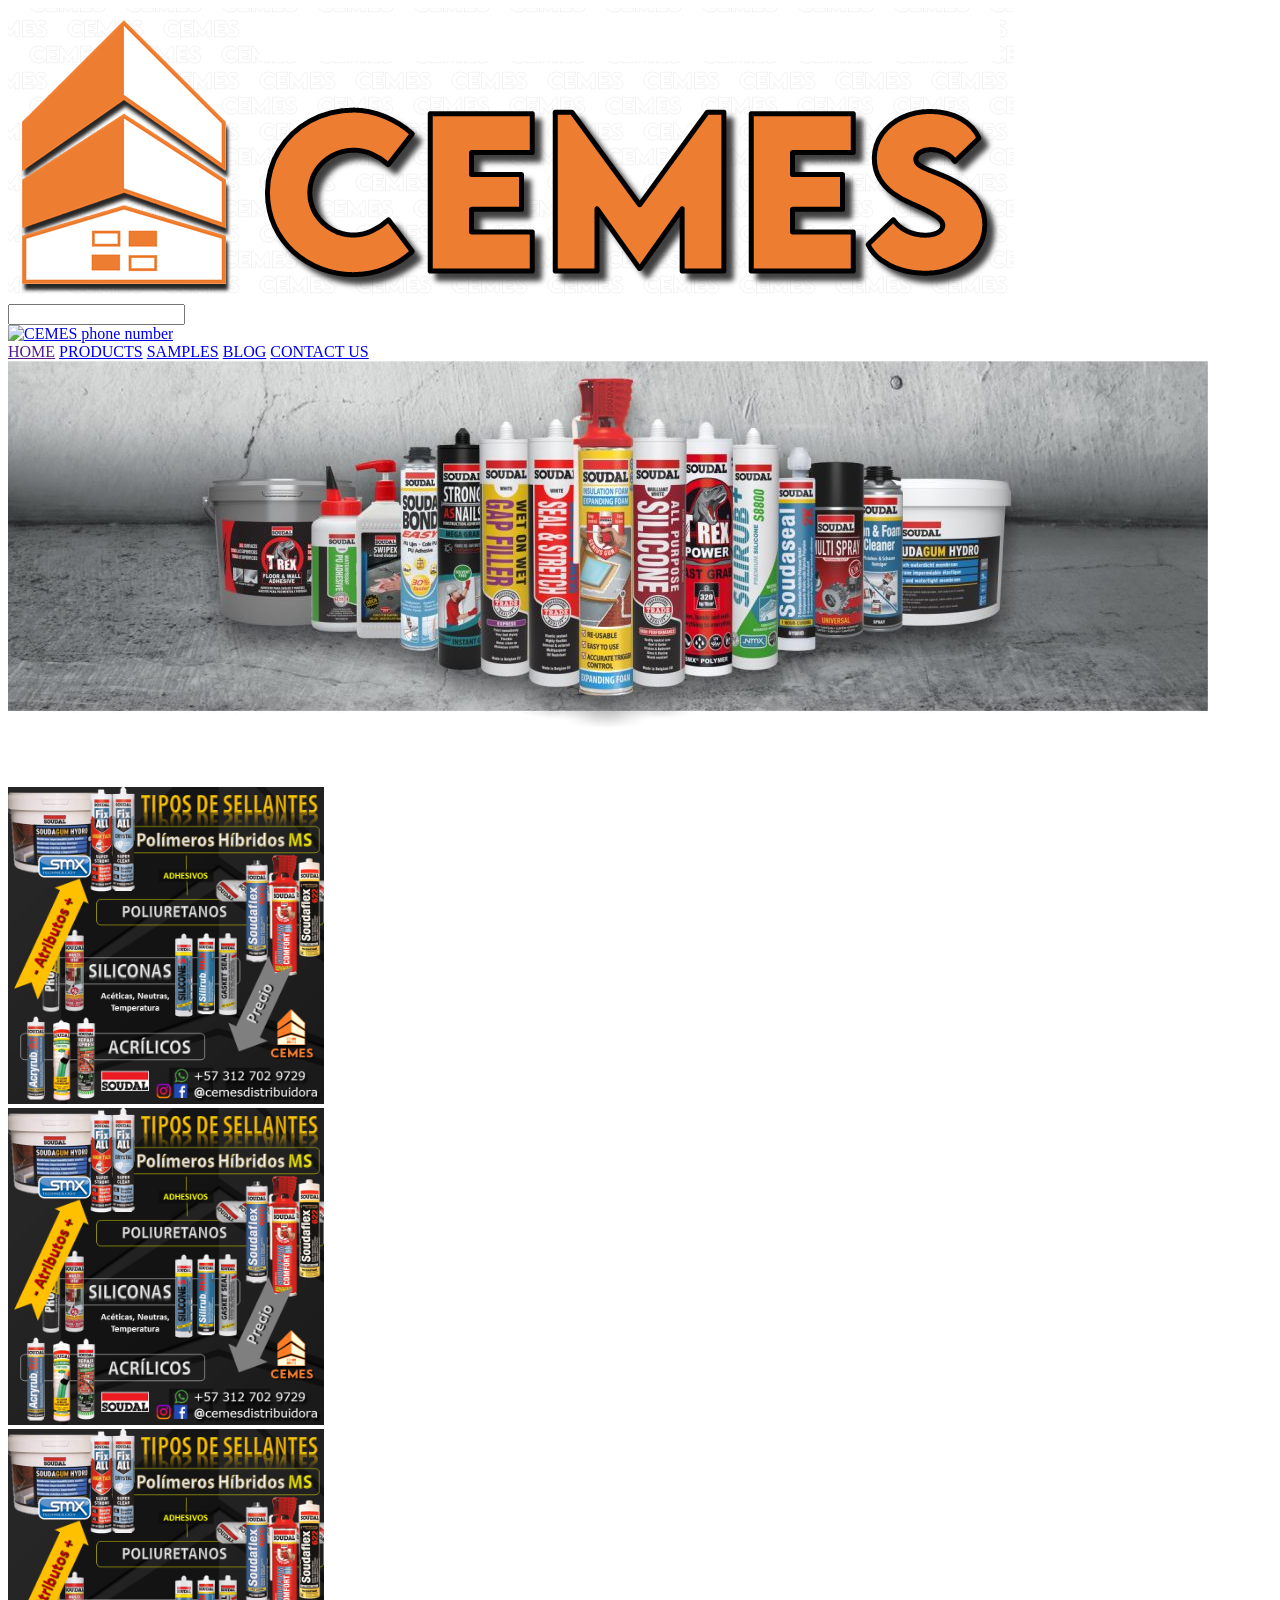
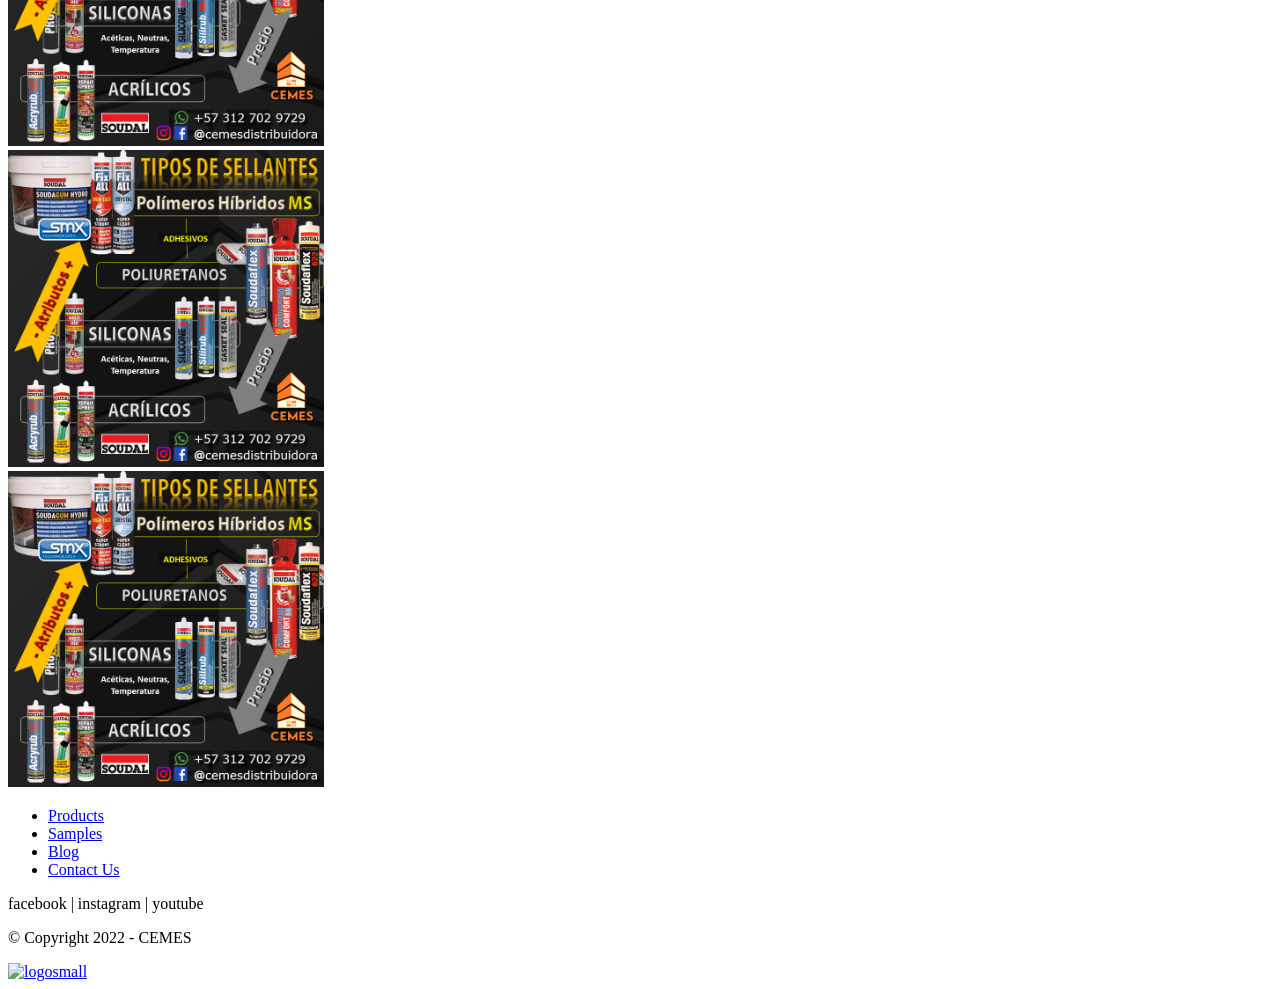
==== cemes/index.html @ 6c23ff7f "W10 - Personal Site HTML" ====
<!DOCTYPE html>
<html lang="en">
<head>
    <meta charset="UTF-8">
    <meta http-equiv="X-UA-Compatible" content="IE=edge">
    <meta name="viewport" content="width=device-width, initial-scale=1.0">
    <link rel="stylesheet" href="styles/site.css">
    <title>CEMES</title>
</head>
<body>
    <header>
        <img id="logo" src="images/logo.png" alt="CEMES">
        <form>
            <input type="text">
        </form>
        <section>
            <a href="http://wa.me/573127029729"><img src="images/cemesphone.png" alt="CEMES phone number"></a>            
        </section>
    </header>
    <nav>
        <a id="actual" href="">HOME</a>
        <a href="products.html">PRODUCTS</a>
        <a href="samples.html">SAMPLES</a>
        <a href="blog.html">BLOG</a>
        <a href="contactus.html">CONTACT US</a>
    </nav>
    <main>
        <section>
            <img src="images/ProductRange-1200x368.jpg" alt="">
        </section>
        <section class="offer">
            <article><img src="images/offert.jpg" alt="" width="25%"></article>
            <article><img src="images/offert.jpg" alt="" width="25%"></article>
            <article><img src="images/offert.jpg" alt="" width="25%"></article>
        </section>
        <section class="show">
            <article><img src="images/Sealants.png" alt="" width="25%"></article>
            <article><img src="images/Sealants.png" alt="" width="25%"></article>
            <article><img src="images/Sealants.png" alt="" width="25%"></article>
            <article><img src="images/Sealants.png" alt="" width="25%"></article>
            <article><img src="images/Sealants.png" alt="" width="25%"></article>
        </section>
    </main>
    <footer>
        <section>
            <ul>
                <li><a href="products.html">Products</a></li>
                <li><a href="samples.html">Samples</a></li>
                <li><a href="blog.html">Blog</a></li>
                <li><a href="contactus.html">Contact Us</a></li>
            </ul>
        </section>
        <section>
            <p> </p>
            <p>facebook | instagram | youtube </p>
            <p></p>
            <p>&copy; Copyright 2022 - CEMES</p>
        </section>
        <section class="logo">
            <a href="index.html"><img src="images/logosmall.png" alt="logosmall"></a>
        </section>
    </footer>
</body>
</html>
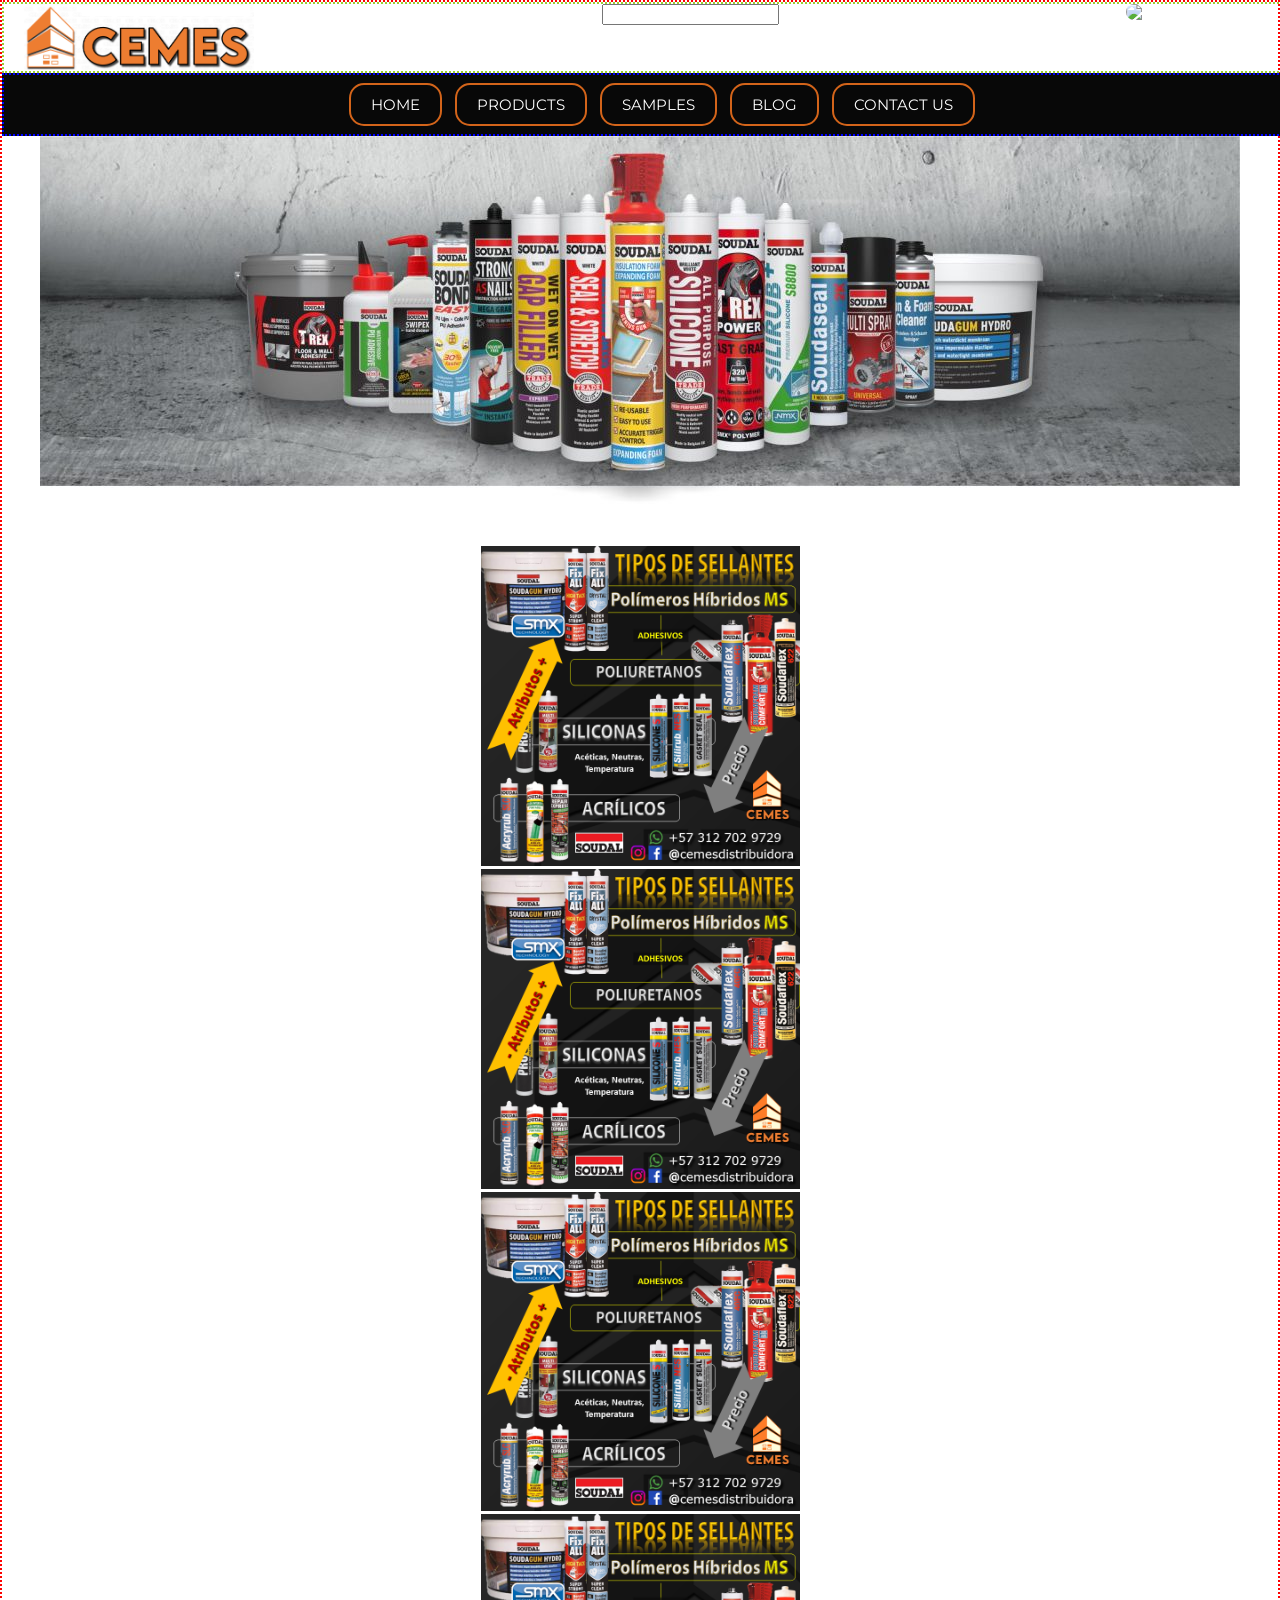
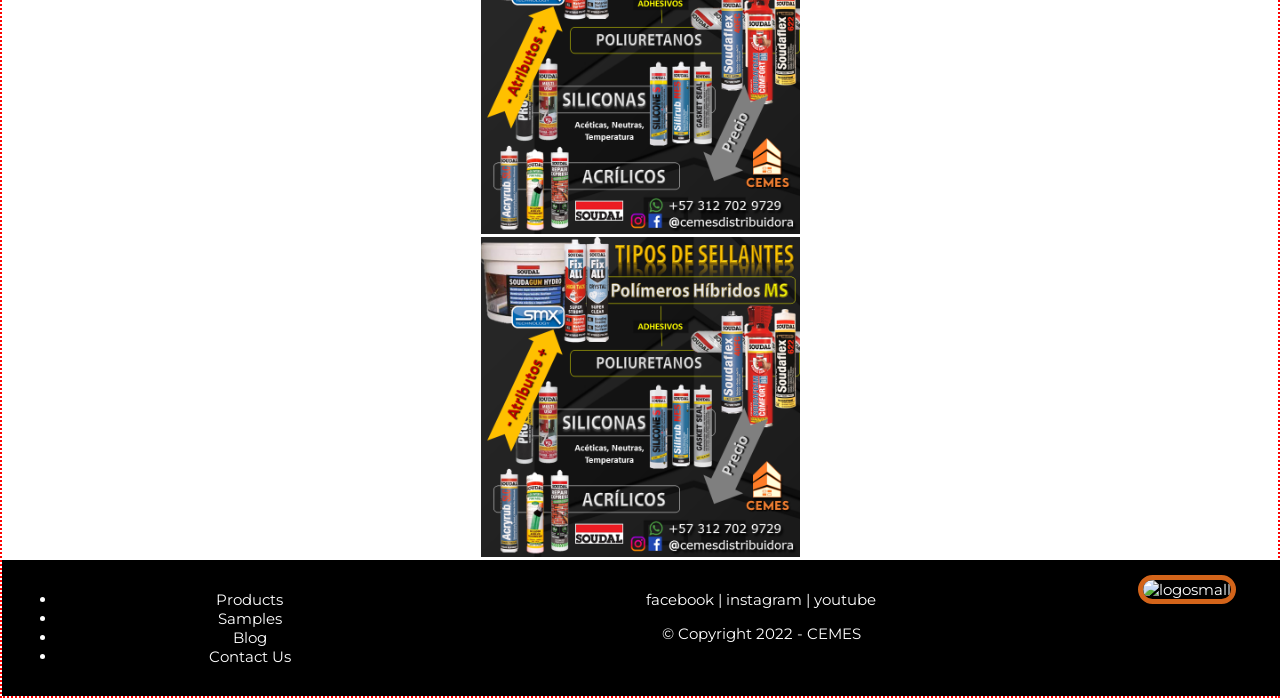
==== commit b2a6f2ea: "Update index.html" ====
--- a/cemes/index.html
+++ b/cemes/index.html
@@ -18,7 +18,7 @@
         </section>
     </header>
     <nav>
-        <a id="actual" href="">HOME</a>
+        <a id="actual" href="index.html">HOME</a>
         <a href="products.html">PRODUCTS</a>
         <a href="samples.html">SAMPLES</a>
         <a href="blog.html">BLOG</a>
@@ -61,4 +61,4 @@
         </section>
     </footer>
 </body>
-</html>+</html>
--- a/cemes/styles/site.css
+++ b/cemes/styles/site.css
@@ -0,0 +1,89 @@
+@import url('https://fonts.googleapis.com/css2?family=Montserrat&family=Prompt:wght@600&display=swap'); 
+
+body{
+  background-color: #ffffff; /*  */
+  font-family: 'Montserrat', Arial, sans-serif;
+  font-size: 10px;
+  margin: 0;
+  padding: 0;
+  border: dotted 2px red;
+  size: 1em;
+}
+header {
+  display: flex;
+  justify-content: space-between;
+  text-align: center;
+  width: 100%;
+  border: dotted 2px yellowgreen;
+  vertical-align: middle;
+}
+header p {
+  font-size: 1em;
+}
+header section img{
+  border-radius: 30px;
+  margin-right: 20px;
+}
+nav {
+  width: 100%;
+  border: dotted 2px blue;
+  display: block;    
+  background-color: rgb(8, 8, 8);
+  padding: 20px;
+  text-align: center;
+}
+nav a{
+  padding: 10px 20px;
+  text-decoration: none;
+  font-size: 1.5em;
+  border: solid 2px rgb(211, 100, 26);
+  border-radius: 15px;
+  margin: 0 5px;
+  color:white;
+}
+nav a #actual{
+  background-color: rgb(211, 100, 26);
+  border: solid 2px rgb(211, 100, 26);
+  color:black;
+}
+nav a:hover {
+  background-color: rgb(211, 100, 26);
+  border: solid 2px rgb(211, 100, 26);
+  color:black;
+}
+main  {
+  width: 100%;
+  text-align: center;
+}
+main section .offer{
+  display: flex;
+}
+main section .show{
+  display: grid;
+  grid-template-columns: repeat (5, 1fr);
+}
+footer{
+  background-color: black;
+  width: 100%;
+  display: grid;
+  grid-template-columns: 2fr 3fr 1fr;
+  color:#ffffff;
+  font-size: 1.5em;
+  text-align: center;
+  padding: 15px;
+}
+footer img{
+  width: 100px;
+  height: 100px;
+  border:rgb(211, 100, 26) 5px solid;
+  border-radius: 55px;
+  /*margin: 30px;*/
+}
+a{
+  text-decoration: none;
+  color: white;
+}
+#logo {
+  width: 230px;
+  padding-left: 20px;
+}
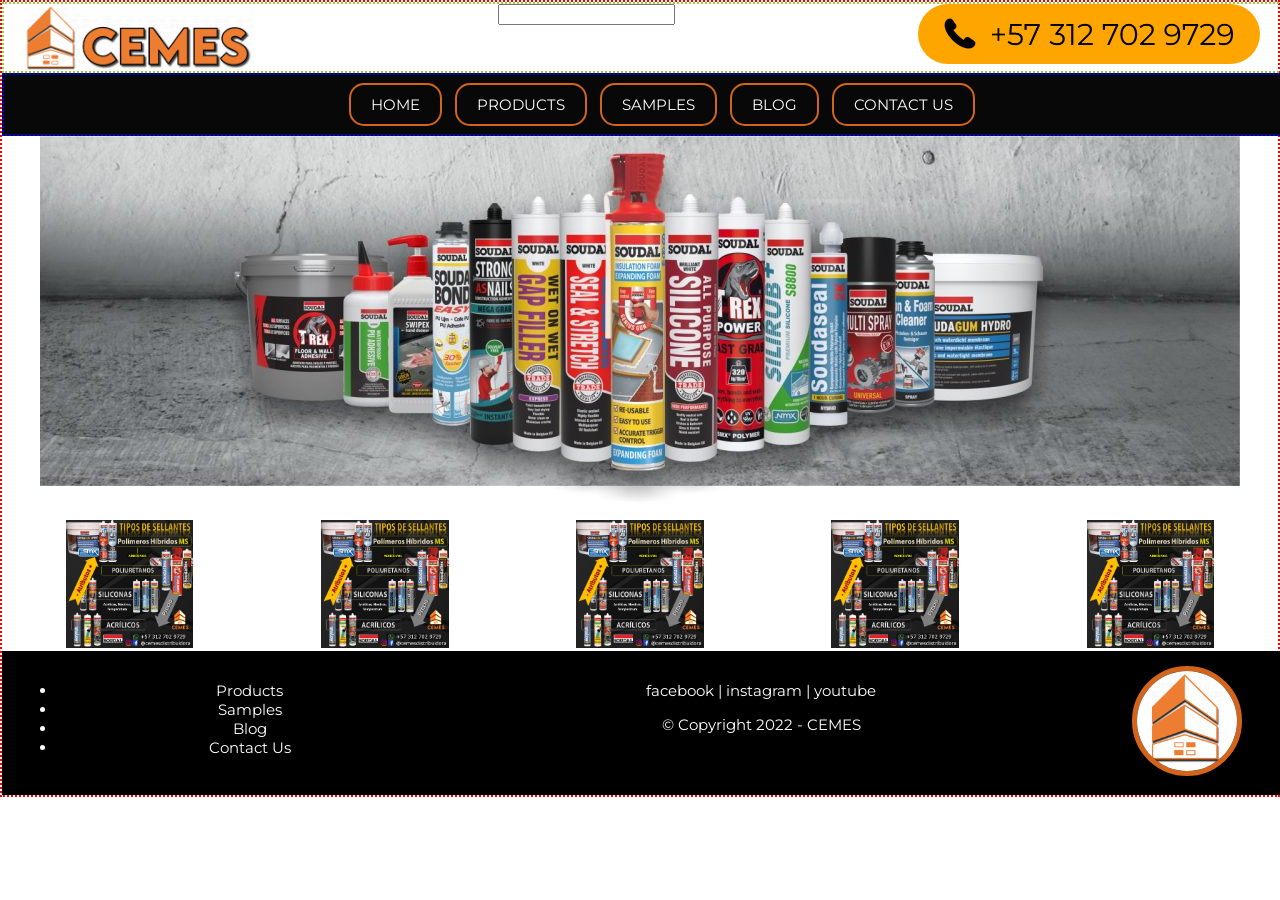
==== commit cefab19e: "W10 - Personal site" ====
--- a/cemes/index.html
+++ b/cemes/index.html
@@ -28,18 +28,18 @@
         <section>
             <img src="images/ProductRange-1200x368.jpg" alt="">
         </section>
-        <section class="offer">
-            <article><img src="images/offert.jpg" alt="" width="25%"></article>
-            <article><img src="images/offert.jpg" alt="" width="25%"></article>
-            <article><img src="images/offert.jpg" alt="" width="25%"></article>
-        </section>
-        <section class="show">
-            <article><img src="images/Sealants.png" alt="" width="25%"></article>
-            <article><img src="images/Sealants.png" alt="" width="25%"></article>
-            <article><img src="images/Sealants.png" alt="" width="25%"></article>
-            <article><img src="images/Sealants.png" alt="" width="25%"></article>
-            <article><img src="images/Sealants.png" alt="" width="25%"></article>
-        </section>
+        <div class="offer">
+            <article><img src="images/offert.jpg" alt="" width="50%"></article>
+            <article><img src="images/offert.jpg" alt="" width="50%"></article>
+            <article><img src="images/offert.jpg" alt="" width="50%"></article>
+        </div>
+        <div class="show">
+            <article><img src="images/Sealants.png" alt="" width="50%"></article>
+            <article><img src="images/Sealants.png" alt="" width="50%"></article>
+            <article><img src="images/Sealants.png" alt="" width="50%"></article>
+            <article><img src="images/Sealants.png" alt="" width="50%"></article>
+            <article><img src="images/Sealants.png" alt="" width="50%"></article>
+        </div>
     </main>
     <footer>
         <section>
--- a/cemes/styles/site.css
+++ b/cemes/styles/site.css
@@ -55,12 +55,13 @@
   width: 100%;
   text-align: center;
 }
-main section .offer{
+main .offer{
   display: flex;
+  justify-content: space-between;
 }
-main section .show{
+main .show{
   display: grid;
-  grid-template-columns: repeat (5, 1fr);
+  grid-template-columns: repeat(5, 1fr);
 }
 footer{
   background-color: black;
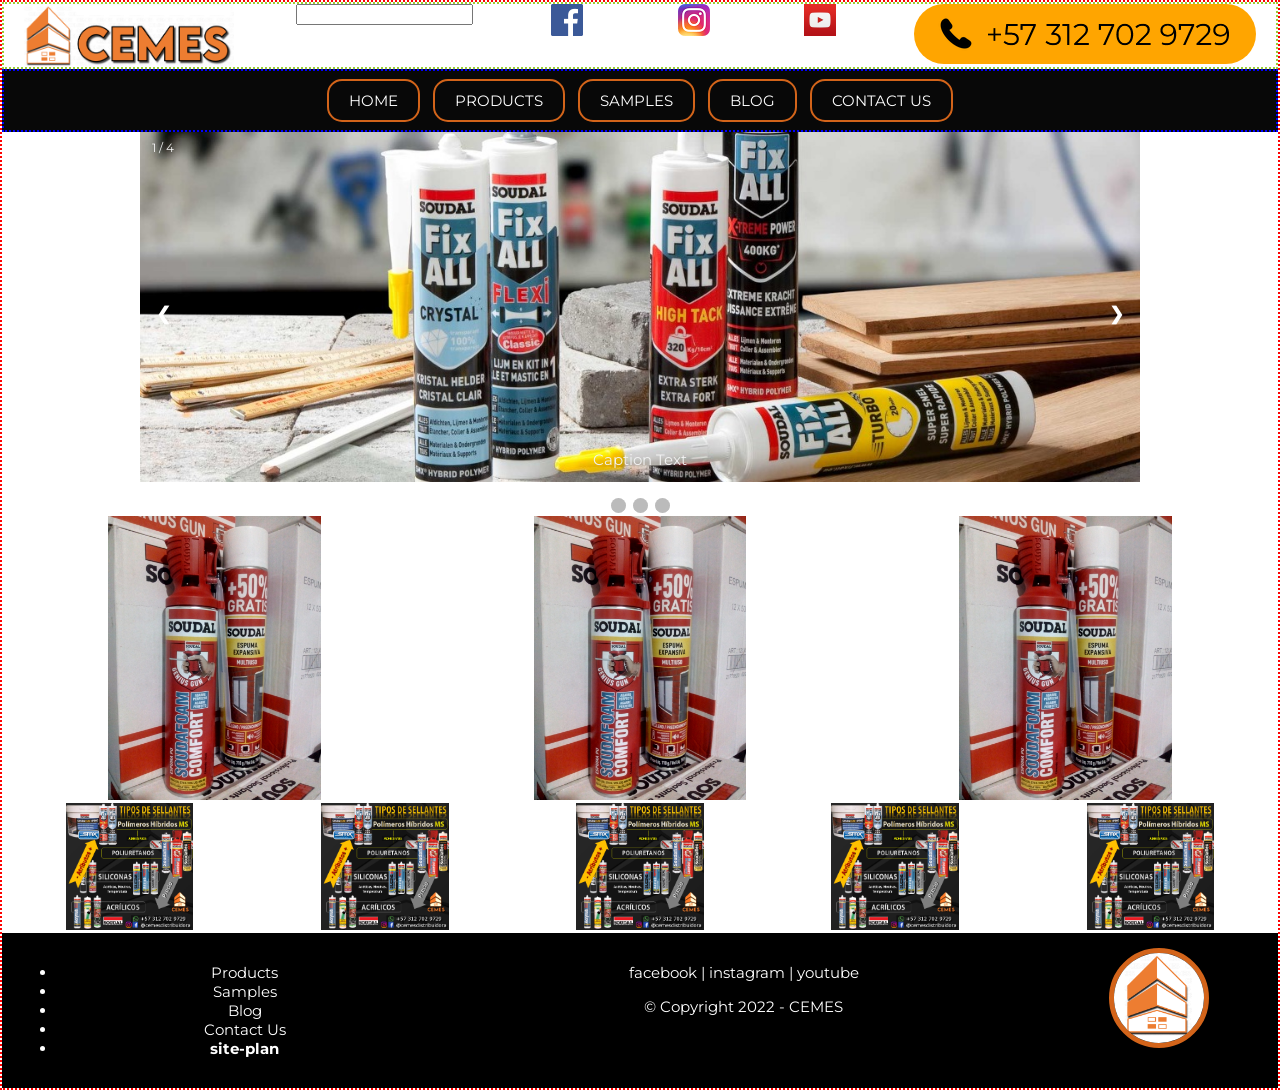
==== commit e1542f27: "W12 - Web component" ====
--- a/cemes/index.html
+++ b/cemes/index.html
@@ -13,21 +13,64 @@
         <form>
             <input type="text">
         </form>
+        <a><img class="networks" src="images/fb.png" alt="facebook"></a>
+        <a><img class="networks" src="images/instagram.png" alt="Instagram"></a>
+        <a><img class="networks" src="images/youtube.png" alt="Youtube"></a>
         <section>
             <a href="http://wa.me/573127029729"><img src="images/cemesphone.png" alt="CEMES phone number"></a>            
         </section>
     </header>
     <nav>
-        <a id="actual" href="index.html">HOME</a>
+        <a id="actual" href="">HOME</a>
         <a href="products.html">PRODUCTS</a>
         <a href="samples.html">SAMPLES</a>
         <a href="blog.html">BLOG</a>
         <a href="contactus.html">CONTACT US</a>
     </nav>
     <main>
-        <section>
+        <!--/ section>
             <img src="images/ProductRange-1200x368.jpg" alt="">
-        </section>
+        </section /-->
+         <!-- Slideshow container -->
+    <div class="slideshow-container">
+
+        <!-- Full-width images with number and caption text -->
+        <div class="mySlides fade">
+        <div class="numbertext">1 / 4</div>
+        <img src="images/fixall00.jpg" style="width:100%">
+        <div class="text">Caption Text</div>
+        </div>
+
+        <div class="mySlides fade">
+        <div class="numbertext">2 / 4</div>
+        <img src="images/fixall01.png" style="width:100%">
+        <div class="text">Caption Text</div>
+        </div>
+    
+        <div class="mySlides fade">
+        <div class="numbertext">3 / 4</div>
+        <img src="images/fixall03.png" style="width:100%">
+        <div class="text">Caption Two</div>
+        </div>
+    
+        <div class="mySlides fade">
+        <div class="numbertext">4 / 4</div>
+        <img src="images/fixall02.png" style="width:100%">
+        <div class="text">Caption Three</div>
+        </div>
+    
+        <!-- Next and previous buttons -->
+        <a class="prev" onclick="plusSlides(-1)">&#10094;</a>
+        <a class="next" onclick="plusSlides(1)">&#10095;</a>
+    </div>
+    <br>
+    
+    <!-- The dots/circles -->
+    <div style="text-align:center">
+        <span class="dot" onclick="currentSlide(1)"></span>
+        <span class="dot" onclick="currentSlide(2)"></span>
+        <span class="dot" onclick="currentSlide(3)"></span>
+    </div> 
         <div class="offer">
             <article><img src="images/offert.jpg" alt="" width="50%"></article>
             <article><img src="images/offert.jpg" alt="" width="50%"></article>
@@ -48,6 +91,8 @@
                 <li><a href="samples.html">Samples</a></li>
                 <li><a href="blog.html">Blog</a></li>
                 <li><a href="contactus.html">Contact Us</a></li>
+                <li><a href="site-plan.html"><b>site-plan</b></a></li>
+
             </ul>
         </section>
         <section>
@@ -60,5 +105,23 @@
             <a href="index.html"><img src="images/logosmall.png" alt="logosmall"></a>
         </section>
     </footer>
+
+    <script>
+        let slideIndex = 0;
+        showSlides();
+        
+        function showSlides() {
+          let i;
+          let slides = document.getElementsByClassName("mySlides");
+          for (i = 0; i < slides.length; i++) {
+            slides[i].style.display = "none";
+          }
+          slideIndex++;
+          if (slideIndex > slides.length) {slideIndex = 1}
+          slides[slideIndex-1].style.display = "block";
+          setTimeout(showSlides, 2000); // Change image every 2 seconds
+        } 
+        </script>
+        
 </body>
-</html>
+</html>
--- a/cemes/styles/site.css
+++ b/cemes/styles/site.css
@@ -1,4 +1,5 @@
 @import url('https://fonts.googleapis.com/css2?family=Montserrat&family=Prompt:wght@600&display=swap'); 
+@import url('https://fonts.googleapis.com/css2?family=Maven+Pro:wght@700&family=Montserrat&family=Prompt:wght@600&display=swap');
 
 body{
   background-color: #ffffff; /*  */
@@ -19,6 +20,9 @@
 }
 header p {
   font-size: 1em;
+}
+.networks {
+  width: 50%;
 }
 header section img{
   border-radius: 30px;
@@ -63,6 +67,10 @@
   display: grid;
   grid-template-columns: repeat(5, 1fr);
 }
+main section {
+  size: 2em;
+  width: 100%;
+}
 footer{
   background-color: black;
   width: 100%;
@@ -88,3 +96,95 @@
   width: 230px;
   padding-left: 20px;
 }
+
+* {box-sizing:border-box}
+
+/* Slideshow container */
+.slideshow-container {
+  max-width: 1000px;
+  position: relative;
+  margin: auto;
+}
+
+/* Hide the images by default */
+.mySlides {
+  display: none;
+}
+
+/* Next & previous buttons */
+.prev, .next {
+  cursor: pointer;
+  position: absolute;
+  top: 50%;
+  width: auto;
+  margin-top: -22px;
+  padding: 16px;
+  color: white;
+  font-weight: bold;
+  font-size: 18px;
+  transition: 0.6s ease;
+  border-radius: 0 3px 3px 0;
+  user-select: none;
+}
+.prev {
+  left: 0;
+  border-radius: 3px 0 0 3px;
+}
+
+/* Position the "next button" to the right */
+.next {
+  right: 0;
+  border-radius: 3px 0 0 3px;
+}
+
+/* On hover, add a black background color with a little bit see-through */
+.prev:hover, .next:hover {
+  background-color: rgba(0,0,0,0.8);
+}
+
+/* Caption text */
+.text {
+  color: #f2f2f2;
+  font-size: 15px;
+  padding: 8px 12px;
+  position: absolute;
+  bottom: 8px;
+  width: 100%;
+  text-align: center;
+}
+
+/* Number text (1/3 etc) */
+.numbertext {
+  color: #f2f2f2;
+  font-size: 12px;
+  padding: 8px 12px;
+  position: absolute;
+  top: 0;
+}
+
+/* The dots/bullets/indicators */
+.dot {
+  cursor: pointer;
+  height: 15px;
+  width: 15px;
+  margin: 0 2px;
+  background-color: #bbb;
+  border-radius: 50%;
+  display: inline-block;
+  transition: background-color 0.6s ease;
+}
+
+.active, .dot:hover {
+  background-color: #717171;
+}
+
+/* Fading animation */
+.fade {
+  animation-name: fade;
+  animation-duration: 1.5s;
+}
+
+@keyframes fade {
+  from {opacity: .4}
+  to {opacity: 1}
+}
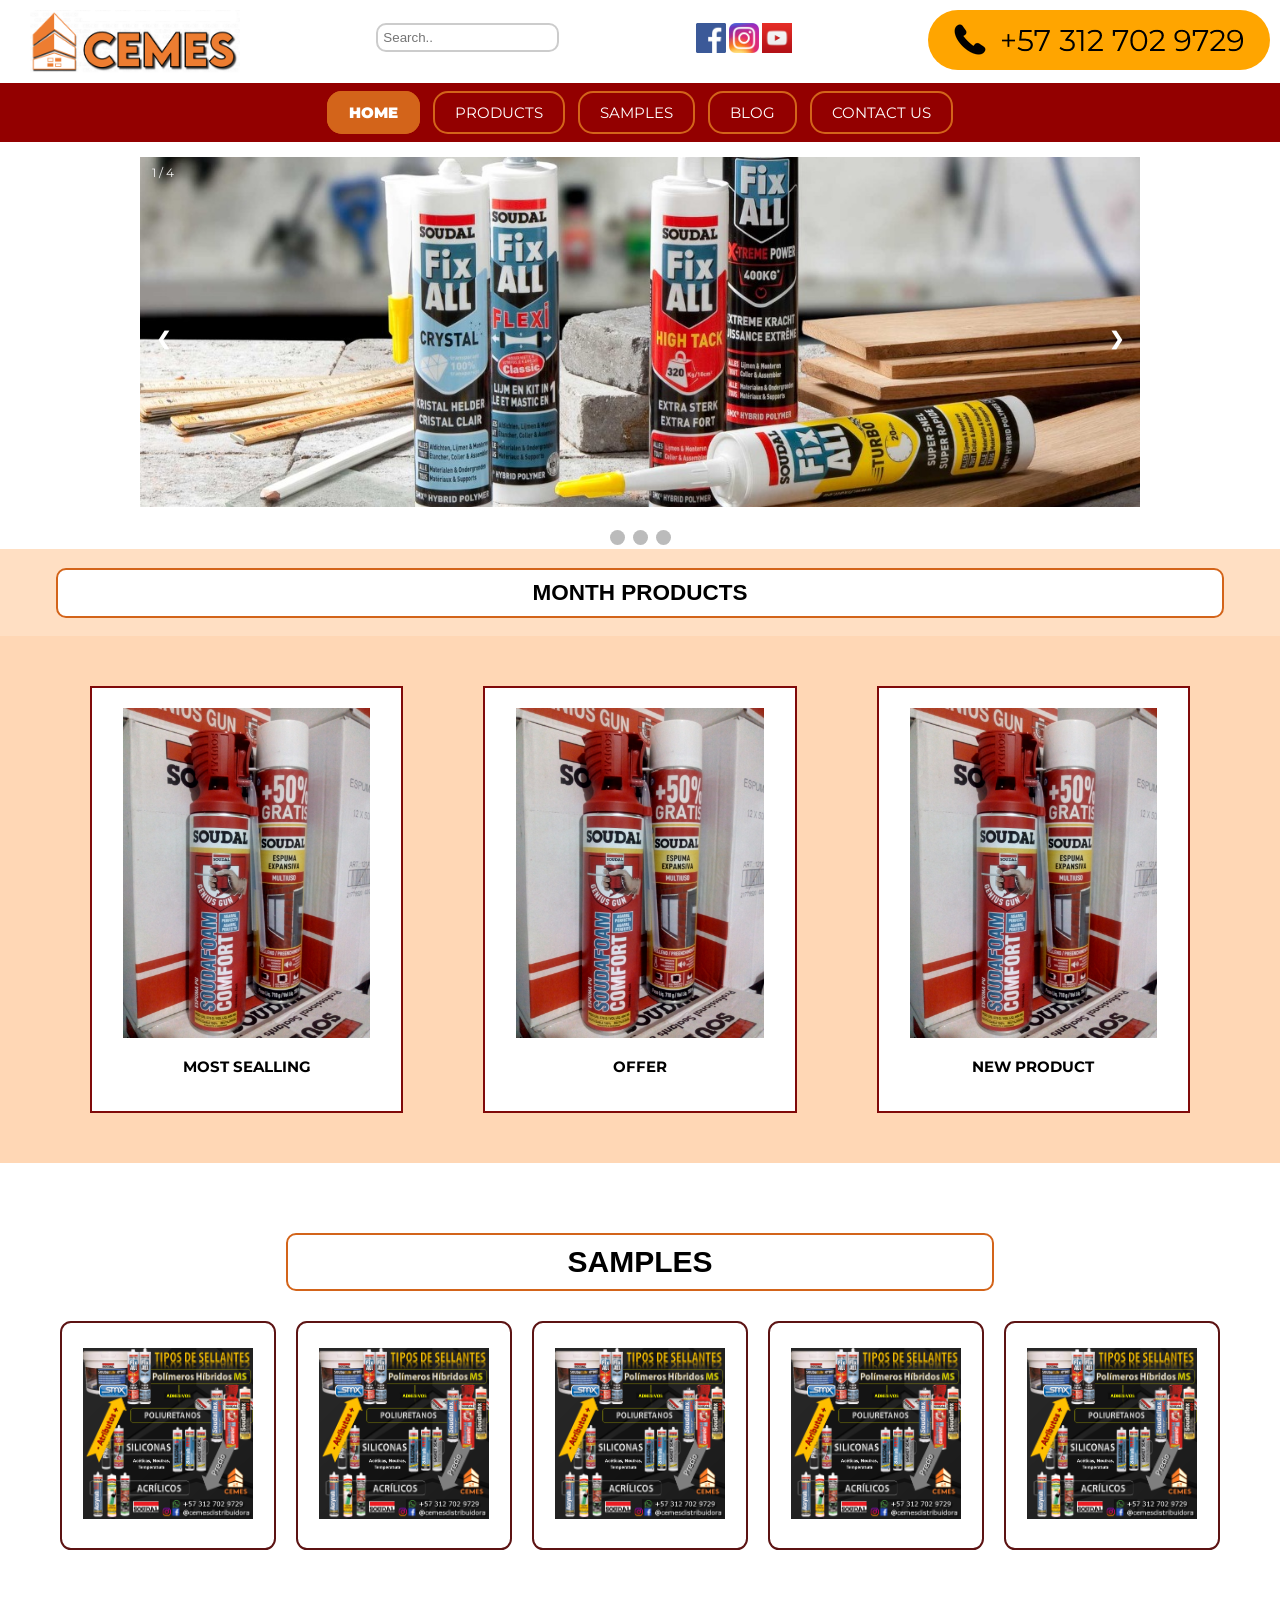
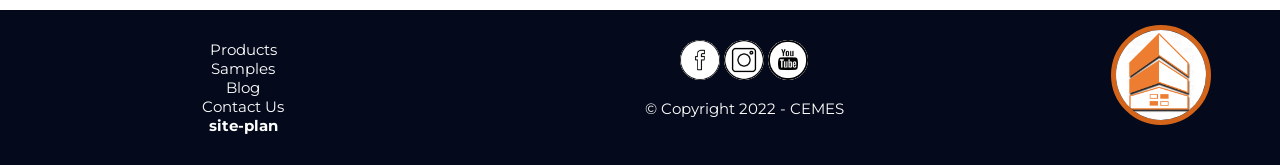
==== commit 4a515f60: "W12" ====
--- a/cemes/index.html
+++ b/cemes/index.html
@@ -10,12 +10,19 @@
 <body>
     <header>
         <img id="logo" src="images/logo.png" alt="CEMES">
-        <form>
-            <input type="text">
-        </form>
-        <a><img class="networks" src="images/fb.png" alt="facebook"></a>
-        <a><img class="networks" src="images/instagram.png" alt="Instagram"></a>
-        <a><img class="networks" src="images/youtube.png" alt="Youtube"></a>
+        <section><br>
+            <form> <!--/ https://www.w3schools.com/css/css_form.asp -->
+                <input type="text" name="search" placeholder="Search..">
+            </form>            
+        </section> 
+        <article><br>
+            <a href="https://www.facebook.com/cemesdistribuidora" target="_blank">
+                <img class="networks" src="images/fb.png" alt="facebook"></a>
+            <a href="https://www.instagram.com/cemesdistribuidora/" target="_blank">
+                <img class="networks" src="images/instagram.png" alt="Instagram"></a>
+            <a href="https://www.youtube.com/@cemesdistribuidora1459/videos" target="_blank">
+                <img class="networks" src="images/youtube.png" alt="Youtube"></a>
+        </article>       
         <section>
             <a href="http://wa.me/573127029729"><img src="images/cemesphone.png" alt="CEMES phone number"></a>            
         </section>
@@ -32,56 +39,70 @@
             <img src="images/ProductRange-1200x368.jpg" alt="">
         </section /-->
          <!-- Slideshow container -->
-    <div class="slideshow-container">
+         <p> </p>
+        <div class="slideshow-container">
 
-        <!-- Full-width images with number and caption text -->
-        <div class="mySlides fade">
-        <div class="numbertext">1 / 4</div>
-        <img src="images/fixall00.jpg" style="width:100%">
-        <div class="text">Caption Text</div>
+            <!-- Full-width images with number and caption text <div class="text">Caption Text</div> -->
+            <div class="mySlides fade">
+            <div class="numbertext">1 / 4</div>
+            <img src="images/fixall00.jpg" style="width:100%">
+            
+            </div>
+
+            <div class="mySlides fade">
+            <div class="numbertext">2 / 4</div>
+            <img src="images/fixall01.png" style="width:100%">
+            
+            </div>
+        
+            <div class="mySlides fade">
+            <div class="numbertext">3 / 4</div>
+            <img src="images/fixall03.png" style="width:100%">
+            
+            </div>
+        
+            <div class="mySlides fade">
+            <div class="numbertext">4 / 4</div>
+            <img src="images/fixall02.png" style="width:100%">
+            
+            </div>
+        
+            <!-- Next and previous buttons -->
+            <a class="prev" onclick="plusSlides(-1)">&#10094;</a>
+            <a class="next" onclick="plusSlides(1)">&#10095;</a>
         </div>
-
-        <div class="mySlides fade">
-        <div class="numbertext">2 / 4</div>
-        <img src="images/fixall01.png" style="width:100%">
-        <div class="text">Caption Text</div>
+        <br>        
+        <!-- The dots/circles -->
+        <div style="text-align:center">
+            <span class="dot" onclick="currentSlide(1)"></span>
+            <span class="dot" onclick="currentSlide(2)"></span>
+            <span class="dot" onclick="currentSlide(3)"></span>
+        </div> 
+        <section class="title1"><H1 class="text1" width="80%">MONTH PRODUCTS</H1></section>
+        
+        <div class="offer">
+            
+            <article class="offer1">
+                <img src="images/offert.jpg" alt="">
+                <p>MOST SEALLING</p>
+            </article>
+            <article class="offer1">
+                <img src="images/offert.jpg" alt="">
+                <p>OFFER</p>
+            </article>
+            <article class="offer1">
+                <img src="images/offert.jpg" alt="">
+                <P>NEW PRODUCT</P>
+            </article>
         </div>
-    
-        <div class="mySlides fade">
-        <div class="numbertext">3 / 4</div>
-        <img src="images/fixall03.png" style="width:100%">
-        <div class="text">Caption Two</div>
-        </div>
-    
-        <div class="mySlides fade">
-        <div class="numbertext">4 / 4</div>
-        <img src="images/fixall02.png" style="width:100%">
-        <div class="text">Caption Three</div>
-        </div>
-    
-        <!-- Next and previous buttons -->
-        <a class="prev" onclick="plusSlides(-1)">&#10094;</a>
-        <a class="next" onclick="plusSlides(1)">&#10095;</a>
-    </div>
-    <br>
-    
-    <!-- The dots/circles -->
-    <div style="text-align:center">
-        <span class="dot" onclick="currentSlide(1)"></span>
-        <span class="dot" onclick="currentSlide(2)"></span>
-        <span class="dot" onclick="currentSlide(3)"></span>
-    </div> 
-        <div class="offer">
-            <article><img src="images/offert.jpg" alt="" width="50%"></article>
-            <article><img src="images/offert.jpg" alt="" width="50%"></article>
-            <article><img src="images/offert.jpg" alt="" width="50%"></article>
-        </div>
-        <div class="show">
-            <article><img src="images/Sealants.png" alt="" width="50%"></article>
-            <article><img src="images/Sealants.png" alt="" width="50%"></article>
-            <article><img src="images/Sealants.png" alt="" width="50%"></article>
-            <article><img src="images/Sealants.png" alt="" width="50%"></article>
-            <article><img src="images/Sealants.png" alt="" width="50%"></article>
+        
+        <div class="show">           
+            <h1 class="text1">SAMPLES</h1> 
+            <article><img src="images/Sealants.png" alt="" width="80%"></article>
+            <article><img src="images/Sealants.png" alt="" width="80%"></article>
+            <article><img src="images/Sealants.png" alt="" width="80%"></article>
+            <article><img src="images/Sealants.png" alt="" width="80%"></article>
+            <article><img src="images/Sealants.png" alt="" width="80%"></article>
         </div>
     </main>
     <footer>
@@ -97,7 +118,11 @@
         </section>
         <section>
             <p> </p>
-            <p>facebook | instagram | youtube </p>
+            <p>
+                <a href="https://www.facebook.com/cemesdistribuidora" target="_blank"><img class="media" src="images/facebook2.png" alt="" width="51px" height="51px"></a> 
+                <a href=""  target="_blank"><img class="media" src="images/instagram2.png" alt="" width="51px" height="51px"></a> 
+                <a href="https://www.youtube.com/@cemesdistribuidora1459/videos" target="_blank"><img class="media" src="images/yt.png" alt="" width="30px" height="30px"></a> 
+            </p>
             <p></p>
             <p>&copy; Copyright 2022 - CEMES</p>
         </section>
@@ -119,7 +144,7 @@
           slideIndex++;
           if (slideIndex > slides.length) {slideIndex = 1}
           slides[slideIndex-1].style.display = "block";
-          setTimeout(showSlides, 2000); // Change image every 2 seconds
+          setTimeout(showSlides, 5000); // Change image every 5 seconds
         } 
         </script>
         
--- a/cemes/styles/site.css
+++ b/cemes/styles/site.css
@@ -1,5 +1,5 @@
 @import url('https://fonts.googleapis.com/css2?family=Montserrat&family=Prompt:wght@600&display=swap'); 
-@import url('https://fonts.googleapis.com/css2?family=Maven+Pro:wght@700&family=Montserrat&family=Prompt:wght@600&display=swap');
+@import url('https://fonts.googleapis.com/css2?family=Maven+Pro:wght@700&display=swap');
 
 body{
   background-color: #ffffff; /*  */
@@ -7,72 +7,155 @@
   font-size: 10px;
   margin: 0;
   padding: 0;
-  border: dotted 2px red;
+  /*border: dotted 2px red;*/
   size: 1em;
 }
 header {
+  margin: 10px;
   display: flex;
   justify-content: space-between;
   text-align: center;
   width: 100%;
-  border: dotted 2px yellowgreen;
+  /*border: dotted 2px yellowgreen;*/
   vertical-align: middle;
+}
+
+header input[type=text]{
+  background-image: url('searchicon.png');
+  border: 2px solid #ccc;
+  padding: 5px;
+  border-radius: 10px;
 }
 header p {
   font-size: 1em;
 }
 .networks {
-  width: 50%;
-}
+  width: 30px;
+}
+
 header section img{
   border-radius: 30px;
   margin-right: 20px;
 }
 nav {
   width: 100%;
-  border: dotted 2px blue;
+  /*border: dotted 2px blue;*/
   display: block;    
-  background-color: rgb(8, 8, 8);
+  background-color:#930000 ; /*rgb(8, 8, 8)*/
   padding: 20px;
-  text-align: center;
+  text-align: center;    
 }
 nav a{
   padding: 10px 20px;
   text-decoration: none;
   font-size: 1.5em;
-  border: solid 2px rgb(211, 100, 26);
+  border: solid 2px rgb(211, 100, 26); /* */
   border-radius: 15px;
   margin: 0 5px;
   color:white;
 }
-nav a #actual{
+#actual{
   background-color: rgb(211, 100, 26);
   border: solid 2px rgb(211, 100, 26);
-  color:black;
+  color:white;
+  font-weight: 900;
 }
 nav a:hover {
-  background-color: rgb(211, 100, 26);
+  background-color: #040a1c; /* rgb(211, 100, 26) */
+  border: solid 2px rgb(211, 100, 26); /* */
+  color: yellow; /* black;*/
+}
+main  {
+  width: 100%;
+  text-align: center;
+  font-size: 1.5em;
+}
+
+main section {
+  width: 100%;
+}
+.text1 {
+  font-family: 'Maven+Pro', Arial, sans-serif;
+  grid-column: 2/-2;
   border: solid 2px rgb(211, 100, 26);
-  color:black;
-}
-main  {
-  width: 100%;
-  text-align: center;
+  border-radius: 10px;
+  padding: 10px;
+  background-color: #ffffff;
+}
+.text2 {
+  font-family: 'Maven+Pro', Arial, sans-serif;
+  grid-column: 2/5;
+  border-radius: 20px;
+  text-align: justify;
+  padding: 0 10%;
 }
 main .offer{
   display: flex;
-  justify-content: space-between;
-}
-main .show{
+  justify-content: space-around;
+  background-color: #ffd7b5;
+  padding: 50px 50px;
+}
+.offer1 {
+  border: solid 2px rgb(128, 10, 10);
+  margin: 0 40px;
+  padding: 20px 0;  
+  background-color: #fff;
+
+}
+.offer1 P {
+  font-weight: 700;
+}
+.offer1 img {
+  width: 80%;
+}
+.show{
   display: grid;
   grid-template-columns: repeat(5, 1fr);
-}
-main section {
-  size: 2em;
-  width: 100%;
-}
+  padding: 50px 50px;
+}
+.show article {
+  border: solid 2px rgb(92, 19, 19);
+  border-radius: 5%;
+  padding: 25px 0;
+  grid-row: 2/3;
+  margin: 10px;
+  
+  
+}
+.title1 {
+  display: grid;
+  grid-template-columns: 1fr 10fr 1fr 10fr 1fr;
+  background-color: rgb(255, 215, 181, 80%);
+}
+main .prods {
+  display: grid;
+  grid-template-columns: 1fr 10fr 1fr 10fr 1fr;
+  background-color: rgb(4, 10, 28, 15%);
+}
+.prodR, .prodL {
+  background-color: rgb(231, 80, 35, 70%);
+  border-radius: 15px;
+  margin: 10px;
+  padding-right: 20px;
+}
+main .prodL {
+  grid-column: 2/3;
+}
+main .prodR {
+  grid-column: 4/5;
+}
+.prodL img, .prodR img {
+  float: left;
+  margin: 15px;
+  width: 50%;
+}
+.prodL p, .prodR p {
+  text-align: justify;
+}
+
+/*   ----- FOOTER  -----  */
 footer{
-  background-color: black;
+  background-color: #040a1c; /* black */
   width: 100%;
   display: grid;
   grid-template-columns: 2fr 3fr 1fr;
@@ -80,14 +163,26 @@
   font-size: 1.5em;
   text-align: center;
   padding: 15px;
+}
+footer ul {
+  list-style-type: none;
 }
 footer img{
   width: 100px;
   height: 100px;
   border:rgb(211, 100, 26) 5px solid;
   border-radius: 55px;
+  
   /*margin: 30px;*/
 }
+footer .media {
+  background-color: white;
+  border:rgb(255, 255, 255);
+  border-radius: 50px;
+  width: 40px;
+  height: 40px;
+}
+
 a{
   text-decoration: none;
   color: white;
